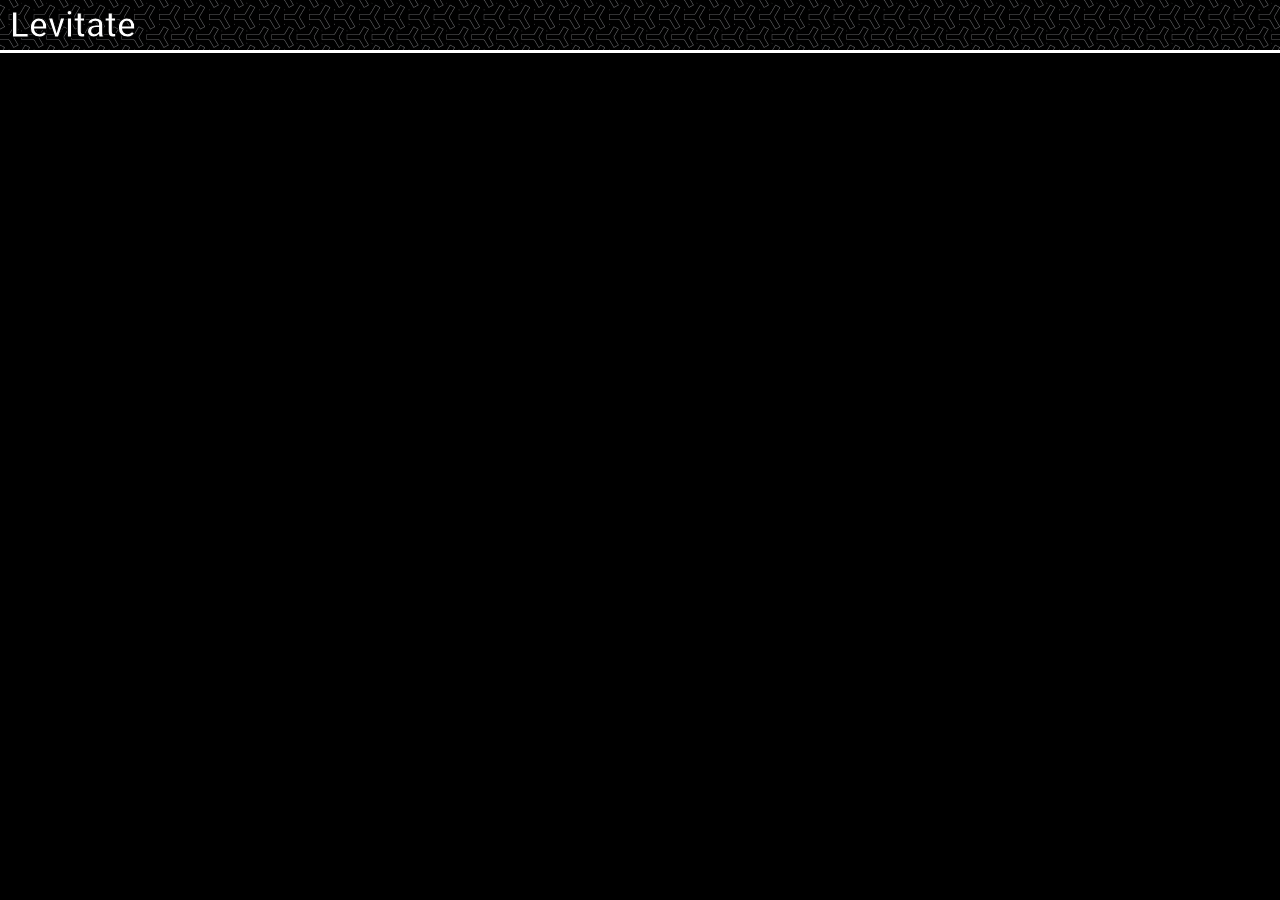
==== index.html @ 14a1c6d4 "beta 0.1" ====
<!DOCTYPE html>
<html lang="en">
    <head>
        <title>Levitate</title>
        <script type="text/javascript" src="index.js"></script>
        <link rel="stylesheet" href="index.css">
        <meta charset="utf-8"/>    
    </head>
    <body>
        <div id="navbar">
            <p class="title">Levitate</p>

            <a href="cbpage.html">CB</a>
            <a href="tournamentpage.html">Tournaments</a>
        </div>
    </body>
</html>
---- index.css ----
body{
    background-color: black;
}

#navbar{
    display: block;
    background: url(Data/BG.png);
    border-bottom: 3px solid white;

    position: fixed;
    top: 0px;
    left: 0px;
    height: 50px;
    width: 100%;
    z-index: 5;
}

#navbar .title{
    -webkit-text-stroke: 1px black;
    text-shadow: 1px 1px 1px black;
    font-family: Roboto;
    font-weight: bold;
    font-size: 35px;
    color: white;

    position: relative;
    left: 10px;
    top: 5px;
    margin: 0;
    
    cursor: default;
}

#navbar a{
    -webkit-text-stroke: 1px black;
    text-shadow: 1px 1px 1px black;
    font-family: Roboto;
    font-weight: bold;
    font-size: 35px;
    color: white;
    text-decoration: none;

    position: relative;
    left: 1610px;
    bottom: 35px;
    margin-left: 20px;
}

@font-face{
    font-family: Roboto;
    src: url(Data/Roboto/Roboto-Light.ttf)
}

@font-face{
    font-family: Roboto;
    font-weight: bold;
    src: url(Data/Roboto/Roboto-Medium.ttf);
}
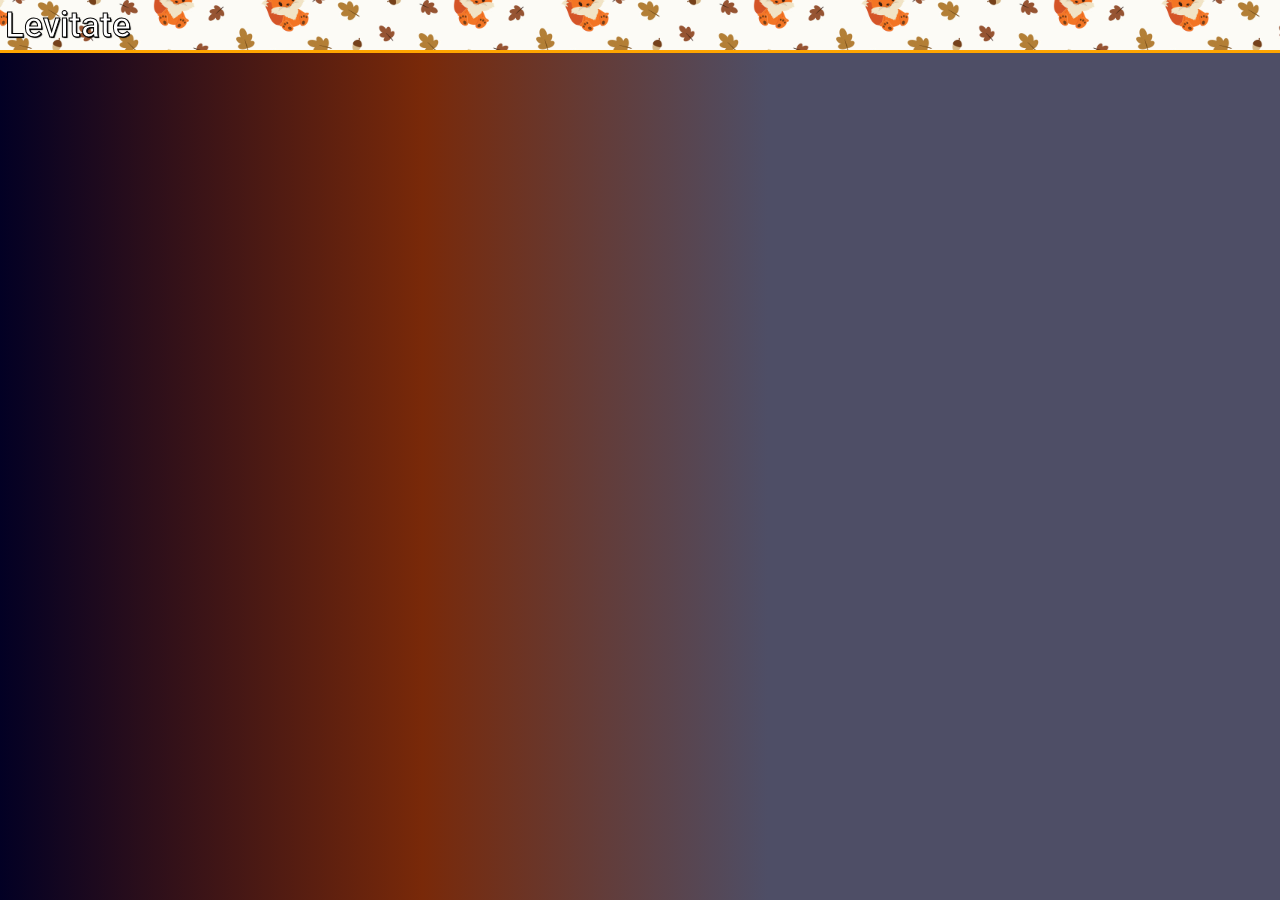
==== commit d966aff2: "0.3" ====
--- a/index.html
+++ b/index.html
@@ -4,7 +4,8 @@
         <title>Levitate</title>
         <script type="text/javascript" src="index.js"></script>
         <link rel="stylesheet" href="index.css">
-        <meta charset="utf-8"/>    
+        <meta charset="utf-8"/>
+        <link rel="icon" href="Data/levitate.ico">   
     </head>
     <body>
         <div id="navbar">
--- a/index.css
+++ b/index.css
@@ -1,10 +1,11 @@
 body{
-    background-color: black;
+    background: linear-gradient(90deg, rgba(2,0,36,1) 0%, rgba(121,41,9,1) 33%, rgba(78,78,102,1) 60%);
 }
 
 #navbar{
     display: block;
-    background: url(Data/BG.png);
+    background: url(Data/fox.jpg);
+    background-size: 300px 300px;
     border-bottom: 3px solid white;
 
     position: fixed;
@@ -13,6 +14,11 @@
     height: 50px;
     width: 100%;
     z-index: 5;
+    transition: background-position-x 0.1s, background-position-y 0.1s, border-bottom 0.3s;
+}
+
+#navbar:hover{
+    border-bottom: 3px solid orange;
 }
 
 #navbar .title{
@@ -24,11 +30,16 @@
     color: white;
 
     position: relative;
-    left: 10px;
+    left: 5px;
     top: 5px;
     margin: 0;
     
     cursor: default;
+    transition: 0.2s;
+}
+
+#navbar .title:hover{
+    color: orange;
 }
 
 #navbar a{
@@ -41,9 +52,16 @@
     text-decoration: none;
 
     position: relative;
-    left: 1610px;
+    left: 1615px;
     bottom: 35px;
     margin-left: 20px;
+
+    transition: 0.2s;
+}
+
+#navbar a:hover{
+    color:red;
+    left: 1605px;
 }
 
 @font-face{
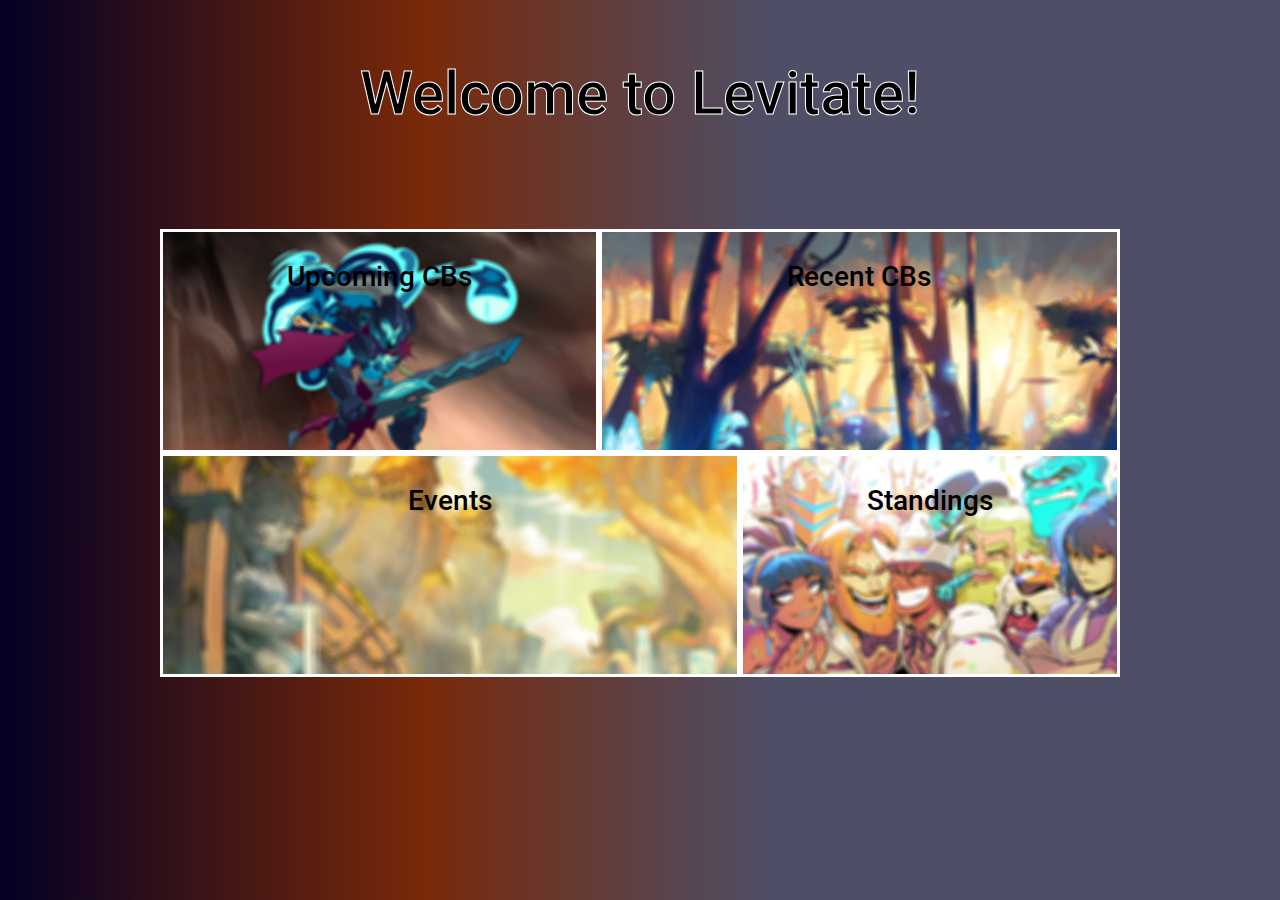
==== commit 0d47d408: "beta 0.4" ====
--- a/index.html
+++ b/index.html
@@ -8,11 +8,20 @@
         <link rel="icon" href="Data/levitate.ico">   
     </head>
     <body>
-        <div id="navbar">
-            <p class="title">Levitate</p>
-
-            <a href="cbpage.html">CB</a>
-            <a href="tournamentpage.html">Tournaments</a>
+        <p class="title">Welcome to Levitate!</p>
+        <div class="gridcontainer">
+            <div id="upcomingcbs" onclick='openWindow("cbpage.html")'>
+                <p>Upcoming CBs</p>
+            </div>
+            <div id="recentcbs" onclick="ComingSoon()">
+                <p>Recent CBs</p>
+            </div>
+            <div id="events" onclick="ComingSoon()">
+                <p>Events</p>
+            </div>
+            <div id="standings" onclick="ComingSoon()">
+                <p>Standings</p>
+            </div>
         </div>
     </body>
 </html>--- a/index.css
+++ b/index.css
@@ -2,66 +2,112 @@
     background: linear-gradient(90deg, rgba(2,0,36,1) 0%, rgba(121,41,9,1) 33%, rgba(78,78,102,1) 60%);
 }
 
-#navbar{
-    display: block;
-    background: url(Data/fox.jpg);
-    background-size: 300px 300px;
-    border-bottom: 3px solid white;
-
-    position: fixed;
-    top: 0px;
-    left: 0px;
-    height: 50px;
-    width: 100%;
-    z-index: 5;
-    transition: background-position-x 0.1s, background-position-y 0.1s, border-bottom 0.3s;
-}
-
-#navbar:hover{
-    border-bottom: 3px solid orange;
-}
-
-#navbar .title{
-    -webkit-text-stroke: 1px black;
-    text-shadow: 1px 1px 1px black;
+.title{
     font-family: Roboto;
     font-weight: bold;
-    font-size: 35px;
-    color: white;
+    font-size: 60px;
+    -webkit-text-stroke: 1px white;
 
+    margin: 0;
+    text-align: center;
     position: relative;
-    left: 5px;
-    top: 5px;
-    margin: 0;
-    
+    top: 50px;
+
     cursor: default;
     transition: 0.2s;
 }
 
-#navbar .title:hover{
-    color: orange;
+.title:hover{
+    -webkit-text-stroke: 1px orange;
+    top: 45px;
 }
 
-#navbar a{
-    -webkit-text-stroke: 1px black;
-    text-shadow: 1px 1px 1px black;
+#upcomingcbs { grid-area: upcomingcbs; }
+#recentcbs { grid-area: recentcbs; }
+#events { grid-area: events; }
+#standings { grid-area: standings; }
+
+.gridcontainer{
+    display: grid;
+    grid-template-areas: 
+    'upcomingcbs upcomingcbs recentcbs recentcbs recentcbs'
+    'events events events standings standings';
+
+    position: relative;
+    top: 150px;
+    height: 35vw;
+    width: 75vw;
+    margin: auto;
+}
+
+.gridcontainer div{
+    border: 3px solid white;
+    transform: scale(1.0);
+    z-index: 2;
+    transition: 0s;
+
+    cursor: pointer;
+}
+
+.gridcontainer div:hover{
+    transform: scale(1.1);
+    border: 10px solid orange;
+    z-index: 10;
+}
+
+.gridcontainer #upcomingcbs{
+    background: url(Data/icon1.jpg);
+    background-size: cover;
+    transition: 0.2s;
+}
+.gridcontainer div p{
     font-family: Roboto;
     font-weight: bold;
-    font-size: 35px;
-    color: white;
-    text-decoration: none;
+    font-size: 2.2vw;
+    -webkit-text-stroke: 0;
 
-    position: relative;
-    left: 1615px;
-    bottom: 35px;
-    margin-left: 20px;
+    text-align: center;
+    transition: 0.2s linear;
+}
+.gridcontainer div:hover p{
+    -webkit-text-stroke: 1.5px white;
+    text-shadow: 1px 1px 5px orange;
+}
 
+.gridcontainer #recentcbs{
+    background: url(Data/icon2.jpg);
+    background-size: cover;
     transition: 0.2s;
 }
 
-#navbar a:hover{
-    color:red;
-    left: 1605px;
+.gridcontainer #events{
+    background: url(Data/icon3.jpg);
+    background-size: cover;
+    transition: 0.2s;
+}
+
+.gridcontainer #standings{
+    background: url(Data/icon4.jpg);
+    background-size: cover;
+    transition: 0.2s;
+}
+
+.title p{
+    font-family: Roboto;
+    font-weight: bold;
+    font-size: 50px;
+    margin: 0;
+    text-align: center;
+    color: white;
+    -webkit-text-stroke: 2px black;
+
+    position: relative;
+    top: 50px;
+}
+
+.gridcontainer a{
+    text-decoration: none;
+    color: black;
 }
 
 @font-face{
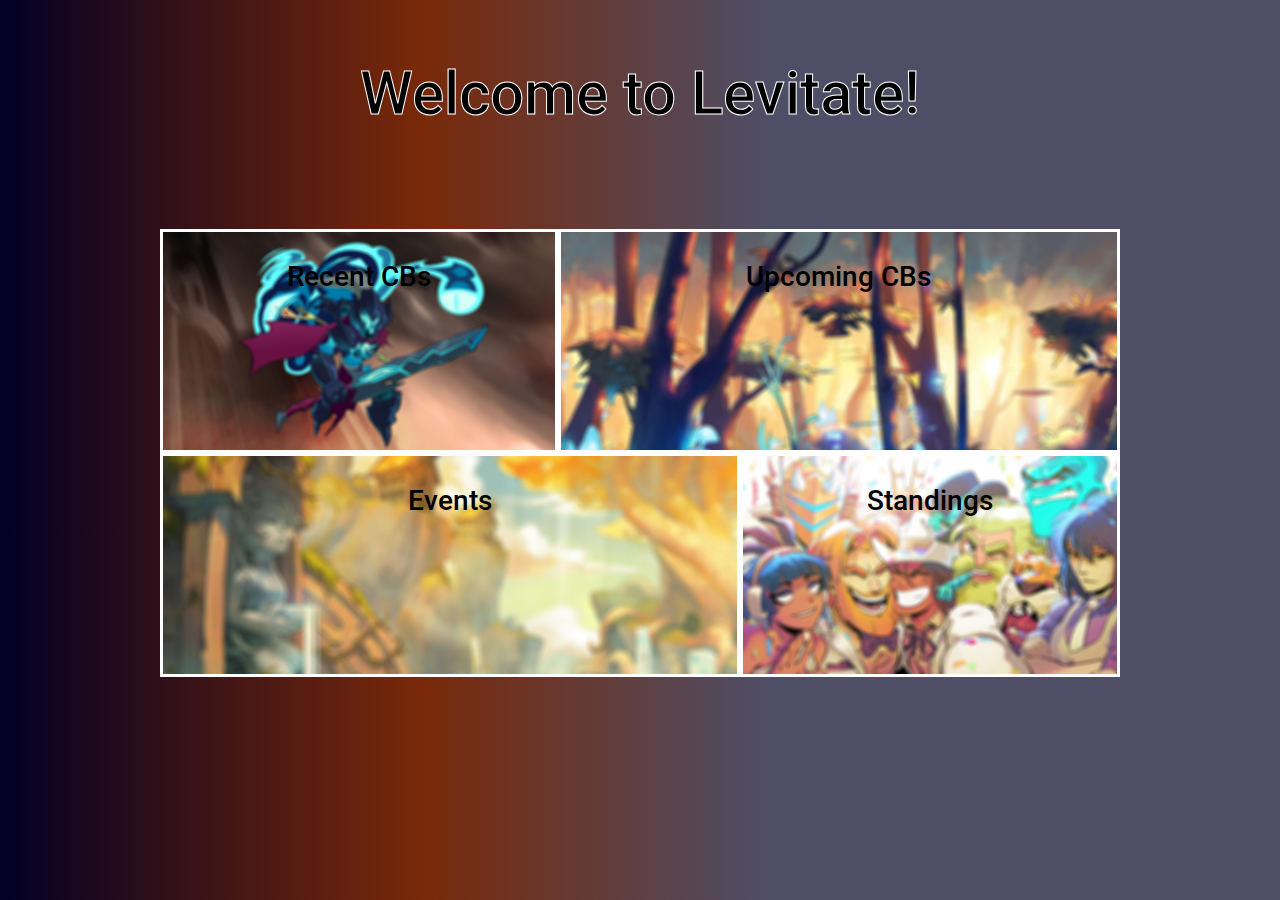
==== commit 79240d00: "beta 0.41" ====
--- a/index.html
+++ b/index.html
@@ -10,11 +10,11 @@
     <body>
         <p class="title">Welcome to Levitate!</p>
         <div class="gridcontainer">
-            <div id="upcomingcbs" onclick='openWindow("cbpage.html")'>
+            <div id="recentcbs" onclick='openWindow("cbpage.html")'>
+                <p>Recent CBs</p>
+            </div>
+            <div id="upcomingcbs" onclick="ComingSoon()">
                 <p>Upcoming CBs</p>
-            </div>
-            <div id="recentcbs" onclick="ComingSoon()">
-                <p>Recent CBs</p>
             </div>
             <div id="events" onclick="ComingSoon()">
                 <p>Events</p>
--- a/index.css
+++ b/index.css
@@ -30,7 +30,7 @@
 .gridcontainer{
     display: grid;
     grid-template-areas: 
-    'upcomingcbs upcomingcbs recentcbs recentcbs recentcbs'
+    'recentcbs recentcbs upcomingcbs upcomingcbs upcomingcbs'
     'events events events standings standings';
 
     position: relative;
@@ -54,12 +54,6 @@
     border: 10px solid orange;
     z-index: 10;
 }
-
-.gridcontainer #upcomingcbs{
-    background: url(Data/icon1.jpg);
-    background-size: cover;
-    transition: 0.2s;
-}
 .gridcontainer div p{
     font-family: Roboto;
     font-weight: bold;
@@ -75,6 +69,12 @@
 }
 
 .gridcontainer #recentcbs{
+    background: url(Data/icon1.jpg);
+    background-size: cover;
+    transition: 0.2s;
+}
+
+.gridcontainer #upcomingcbs{
     background: url(Data/icon2.jpg);
     background-size: cover;
     transition: 0.2s;
